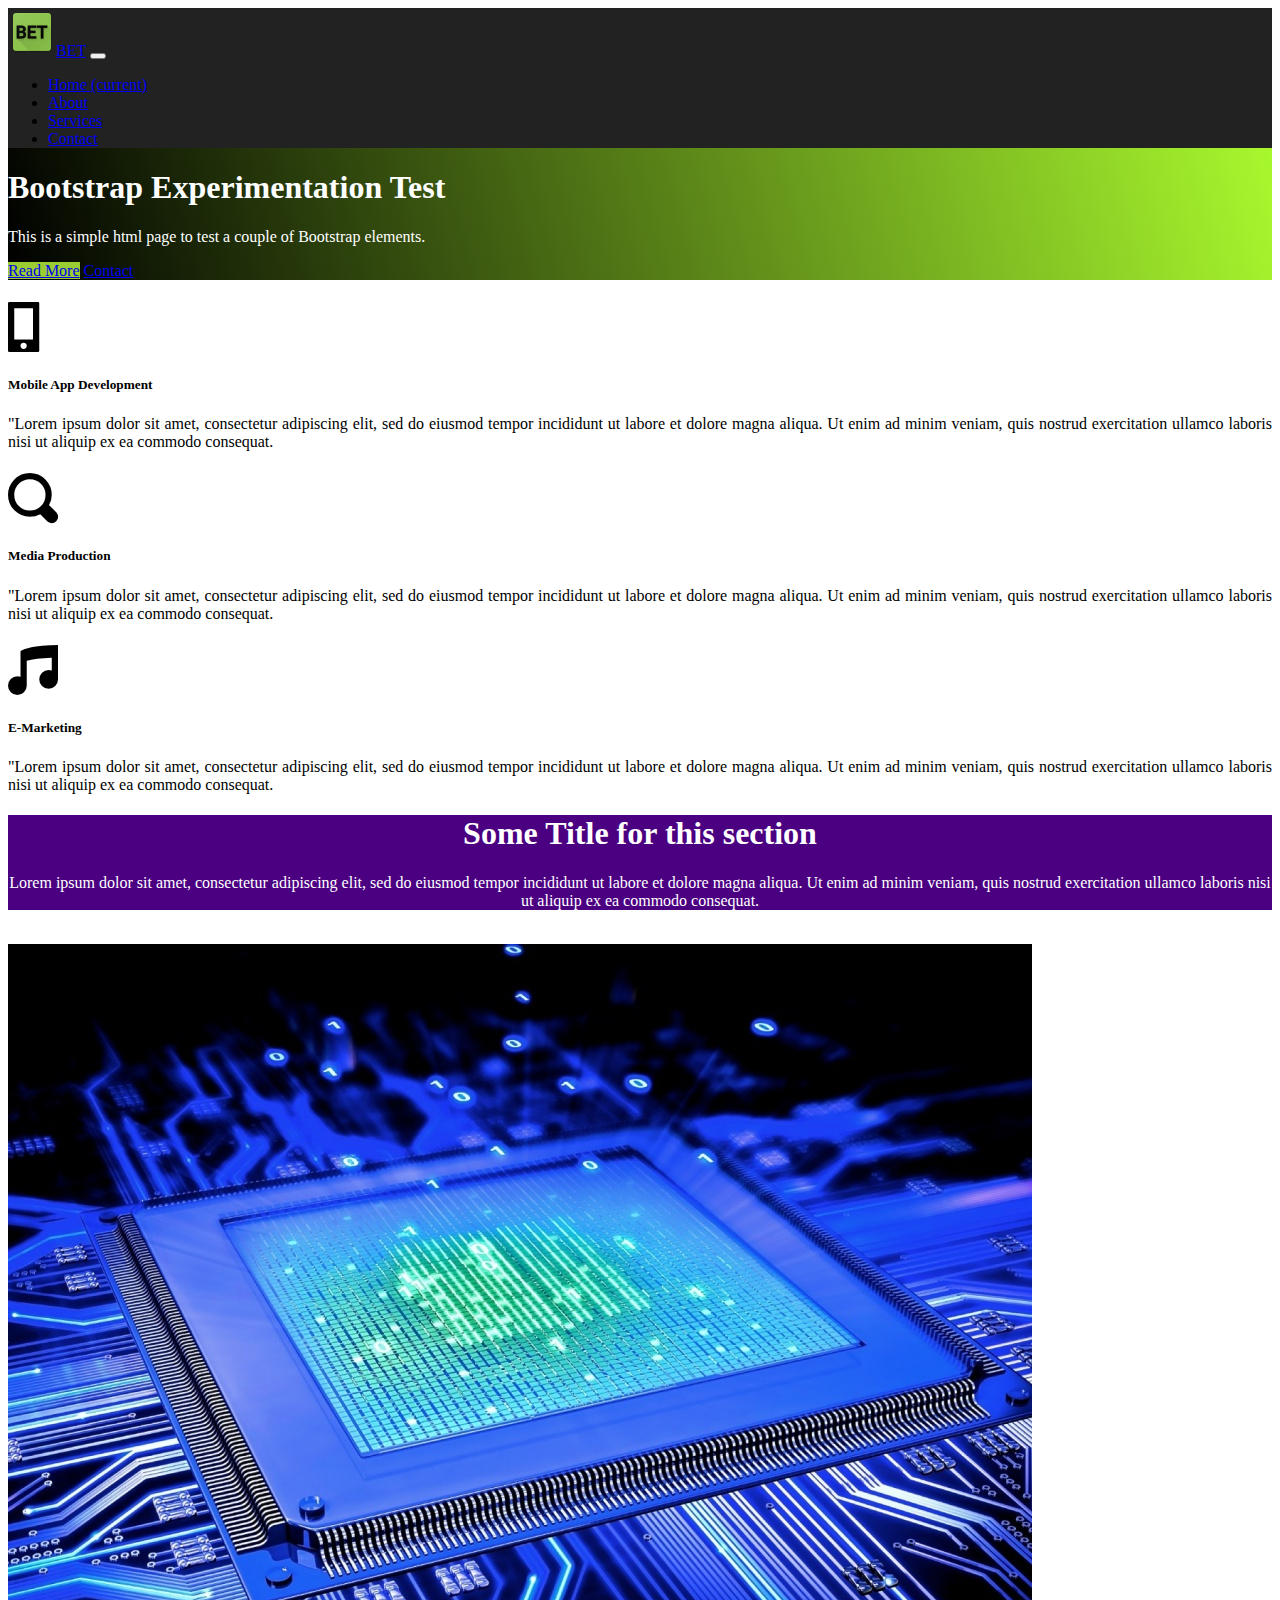
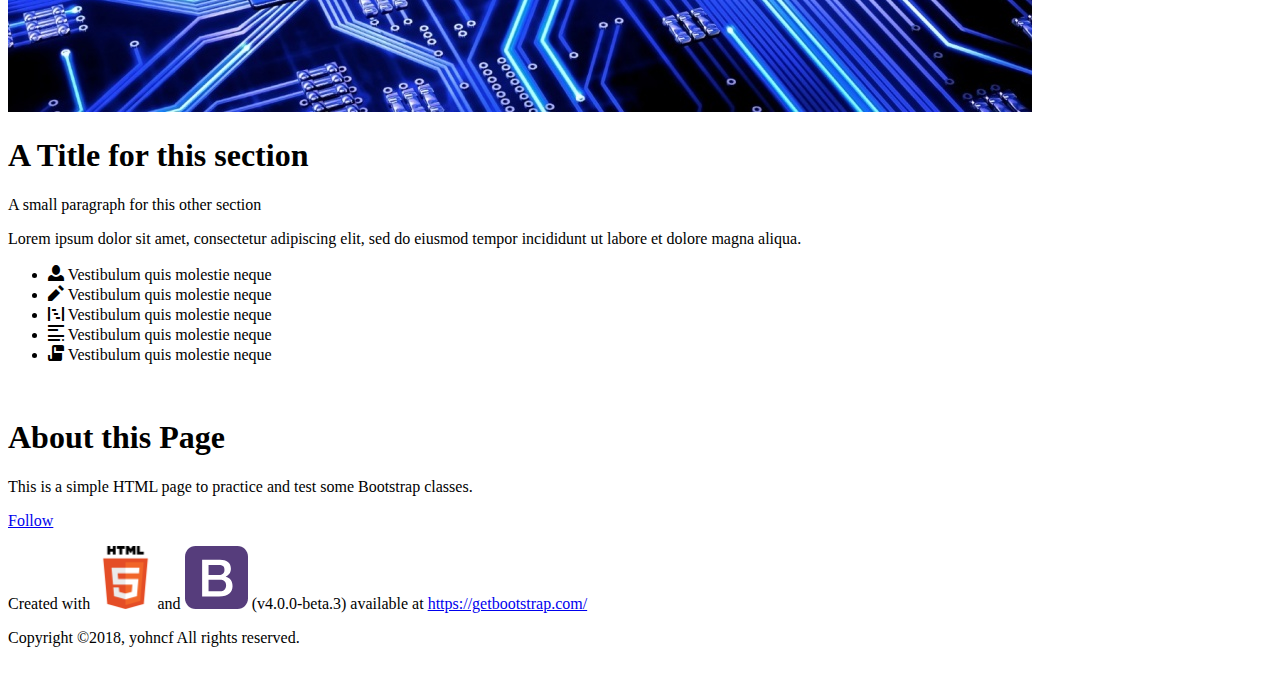
==== BoostrapTest/index.html @ 67f1a07d "Add files via upload" ====
<!DOCTYPE html>
<html lang="en">
<head>
    <meta charset="UTF-8">
    <link rel="stylesheet" href="https://maxcdn.bootstrapcdn.com/bootstrap/4.0.0-beta.3/css/bootstrap.min.css" integrity="sha384-Zug+QiDoJOrZ5t4lssLdxGhVrurbmBWopoEl+M6BdEfwnCJZtKxi1KgxUyJq13dy" crossorigin="anonymous">
    <script src="https://code.jquery.com/jquery-3.2.1.slim.min.js" integrity="sha384-KJ3o2DKtIkvYIK3UENzmM7KCkRr/rE9/Qpg6aAZGJwFDMVNA/GpGFF93hXpG5KkN" crossorigin="anonymous"></script>
    <script src="https://cdnjs.cloudflare.com/ajax/libs/popper.js/1.12.9/umd/popper.min.js" integrity="sha384-ApNbgh9B+Y1QKtv3Rn7W3mgPxhU9K/ScQsAP7hUibX39j7fakFPskvXusvfa0b4Q" crossorigin="anonymous"></script>
    <script src="https://maxcdn.bootstrapcdn.com/bootstrap/4.0.0-beta.3/js/bootstrap.min.js" integrity="sha384-a5N7Y/aK3qNeh15eJKGWxsqtnX/wWdSZSKp+81YjTmS15nvnvxKHuzaWwXHDli+4" crossorigin="anonymous"></script>
    <link rel="stylesheet" type="text/css" href="static/css/style.css">
    <link href="static/css/open-iconic-bootstrap.css" rel="stylesheet">
    <script async defer src="https://buttons.github.io/buttons.js"></script>
    <title>BET</title>

</head>
<body>
    <!--Navbar and Jumbotron-->
    <div id="mainjumbo" class="jumbotron jumbotron-fluid">
        <!--Navbar-->
        <div class="container-fluid darkness fixed-top">
            <nav class=" container navbar navbar-expand-lg navbar-dark darkness">
                <a class="navbar-brand" href="index.html"><img src="static/img/ic_BET.png">BET</a>
                <button class="navbar-toggler" type="button" data-toggle="collapse" data-target="#navbarSupportedContent" aria-controls="navbarSupportedContent" aria-expanded="false" aria-label="Toggle navigation">
                    <span class="navbar-toggler-icon"></span>
                </button>
                <div class="collapse navbar-collapse" id="navbarSupportedContent">
                    <ul class="navbar-nav ml-auto">
                        <li class="nav-item active">
                            <a class="nav-link" href="index.html">Home <span class="sr-only">(current)</span></a>
                        </li>
                        <li class="nav-item">
                            <a class="nav-link" href="about.html">About</a>
                        </li>
                        <li class="nav-item">
                            <a class="nav-link" href="services.html">Services</a>
                        </li>
                        <li class="nav-item">
                            <a class="nav-link" href="contact.html">Contact</a>
                        </li>
                    </ul>
                </div>
            </nav>
        </div>
        <!--Jumbotron image and Buttons-->
        <div class="container">
            <h1 id="pagetitle" class="mt-5 display-2">Bootstrap Experimentation Test</h1>
            <p id="pagesubtitle" class="lead">This is a simple html page to test a couple of Bootstrap elements.</p>
            <p class="mt-5 mb-0">
                <a class="btn btn-primary btn-lg" href="about.html">Read More</a>
                <a class="btn btn-light btn-lg" href="contact.html">Contact</a>
            </p>
        </div>
    </div>
    <!--Content 1st Section-->
    <div class="container">
        <div class="card-deck">
            <div class="col box m-4 card bg-light">
                <span class="oi oi-phone icon" title="phone" aria-hidden="true"></span>
                <div class="card-body justify-content-center    ">
                    <h5 class="card-title">Mobile App Development</h5>
                    <p class="card-text">"Lorem ipsum dolor sit amet, consectetur adipiscing elit, sed do eiusmod tempor
                        incididunt ut labore et dolore magna aliqua. Ut enim ad minim veniam, quis nostrud exercitation
                        ullamco laboris nisi ut aliquip ex ea commodo consequat.</p>
                </div>
            </div>
            <div class="col box m-4 card bg-light">
                <span class="oi oi-magnifying-glass icon" title="magnifying-glass" aria-hidden="true"></span>
                <div class="card-body justify-content-center    ">
                    <h5 class="card-title">Media Production</h5>
                    <p class="card-text">"Lorem ipsum dolor sit amet, consectetur adipiscing elit, sed do eiusmod tempor
                        incididunt ut labore et dolore magna aliqua. Ut enim ad minim veniam, quis nostrud exercitation
                        ullamco laboris nisi ut aliquip ex ea commodo consequat.</p>
                </div>
            </div>
            <div class="col box m-4 card bg-light">
                <span class="oi oi-musical-note icon" title="musical-note" aria-hidden="true"></span>
                <div class="card-body">
                    <h5 class="card-title">E-Marketing</h5>
                    <p class="card-text">"Lorem ipsum dolor sit amet, consectetur adipiscing elit, sed do eiusmod tempor
                        incididunt ut labore et dolore magna aliqua. Ut enim ad minim veniam, quis nostrud exercitation
                        ullamco laboris nisi ut aliquip ex ea commodo consequat.</p>
                </div>
            </div>
        </div>
    </div>
    <!--Content 2nd Section -->
    <div class="container-fluid section-2">
        <div class="container p-5">
            <h1 class="display-3">Some Title for this section</h1>
            <p>Lorem ipsum dolor sit amet, consectetur adipiscing elit, sed do eiusmod tempor
                incididunt ut labore et dolore magna aliqua. Ut enim ad minim veniam, quis nostrud exercitation
                ullamco laboris nisi ut aliquip ex ea commodo consequat.</p>
        </div>
    </div>
    <br>
    <!--Content 3rd Section-->
    <div class="container">
        <div class="row">
            <div class="col-6">
                <img src="static/img/hightech.jpg" class="mw-100">
            </div>
            <div class="col">
                <h1>A Title for this section</h1>
                <p>A small paragraph for this other section</p>
                <p>Lorem ipsum dolor sit amet, consectetur adipiscing elit, sed do eiusmod tempor
                    incididunt ut labore et dolore magna aliqua.</p>
                <ul class="list-group">
                    <li class="list-group-item list-group-item-action"> <span class="oi oi-person" title="person"
                                                       aria-hidden="true"></span> Vestibulum quis molestie neque</li>
                    <li class="list-group-item list-group-item-action active"> <span class="oi oi-pencil" title="pencil"
                                                       aria-hidden="true"></span> Vestibulum quis molestie neque</li>
                    <li class="list-group-item list-group-item-action"> <span class="oi oi-project" title="project"
                                                       aria-hidden="true"></span> Vestibulum quis molestie neque</li>
                    <li class="list-group-item list-group-item-action disabled"> <span class="oi oi-copywriting" title="copywriting"
                                                       aria-hidden="true"></span> Vestibulum quis molestie neque</li>
                    <li class="list-group-item list-group-item-action"> <span class="oi oi-script" title="script  "
                                                       aria-hidden="true"></span> Vestibulum quis molestie neque</li>
                </ul>
            </div>
        </div>
    </div>
    <br>
    <!--Footer-->
    <div class="container-fluid blockquote-footer bg-dark">
        <div class="container">
            <div class="row align-items-center">
                <div class="col-4">
                    <h1>About this Page</h1>
                    <p>This is a simple HTML page to practice and test some Bootstrap classes.</p>
                    <a class="github-button" href="https://github.com/yohncf" data-size="large" aria-label="Follow @yohncf on GitHub">Follow</a>
                </div>
                <div class="col-8 ">
                    <p class="text-right">Created with <img src="static/img/HTML5_logo.png" class="f-icon">and
                        <img src="static/img/bootstrap-solid.svg" class="f-icon"> (v4.0.0-beta.3) <span class="text-muted">available at </span>
                        <a href="https://getbootstrap.com/" class="badge badge-pill badge-dark">https://getbootstrap.com/</a></p>
                </div>
            </div>
        </div>
        <div class="container">
            <p class="text-center text-nowrap">Copyright &copy;2018, yohncf All rights reserved.</p>
        </div>
        <br>
    </div>
</body>
</html>
---- BoostrapTest/static/css/style.css ----
.btn-primary{
    background: yellowgreen;
    border: yellowgreen;
}
.btn-primary:hover{
    background: purple;
    border: purple;
}
#mainjumbo{
    background: linear-gradient(75deg, black, greenyellow);
    background-size: contain;
    background-repeat: no-repeat;
}
#pagetitle{
    color: white;
}
#pagesubtitle{
    color: white;
}
.darkness{
    background: #222222 !important;
}
li a:hover{
    color: white;
    border-bottom: greenyellow solid;
}
.box{
    text-align: justify;
}
.icon{
    text-align: center;
    font-size: 50px;
    margin-top: 5px;
}
.section-2{
    background: indigo;
    color: white;
    text-align: center;
}
.f-icon{
    width: 5%;
}
.actitle{
    color: #222222;
}
.actitle:hover{
    color: purple;
    font-style: normal;
    text-decoration: none;
}
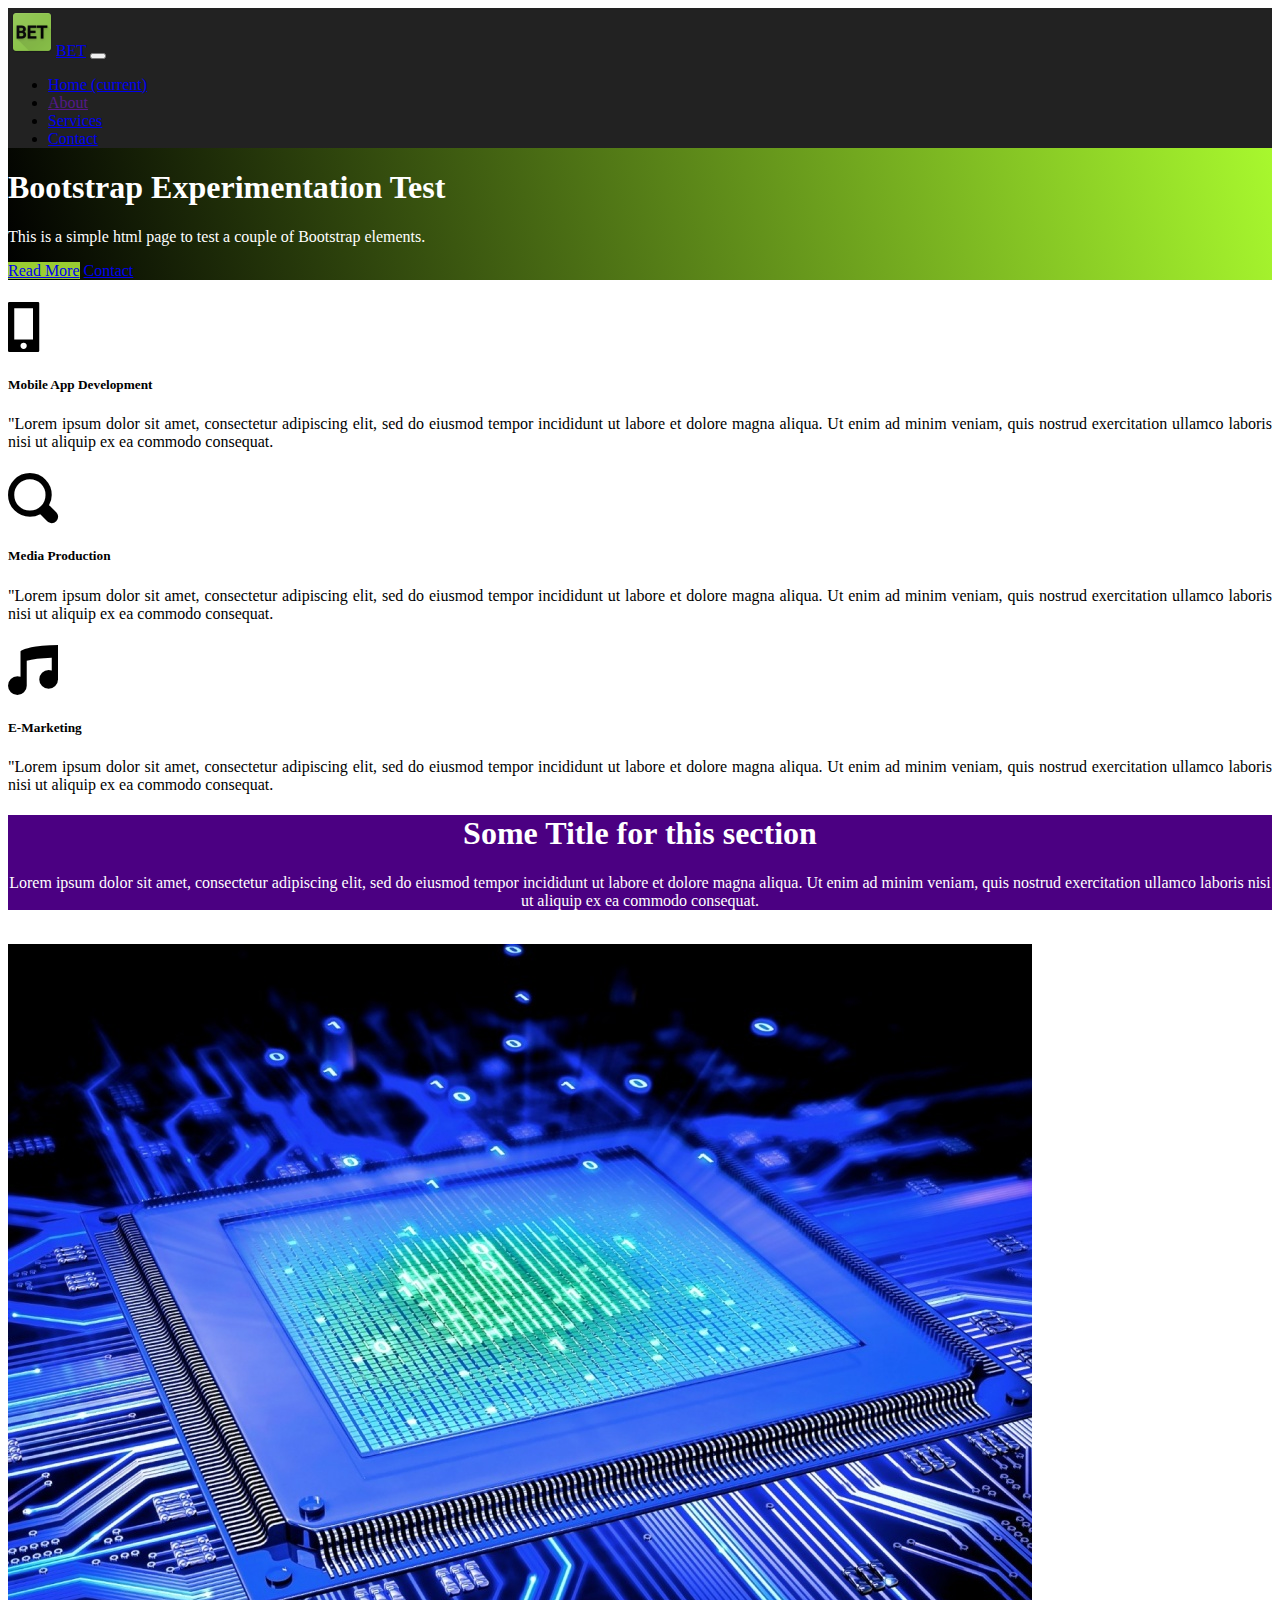
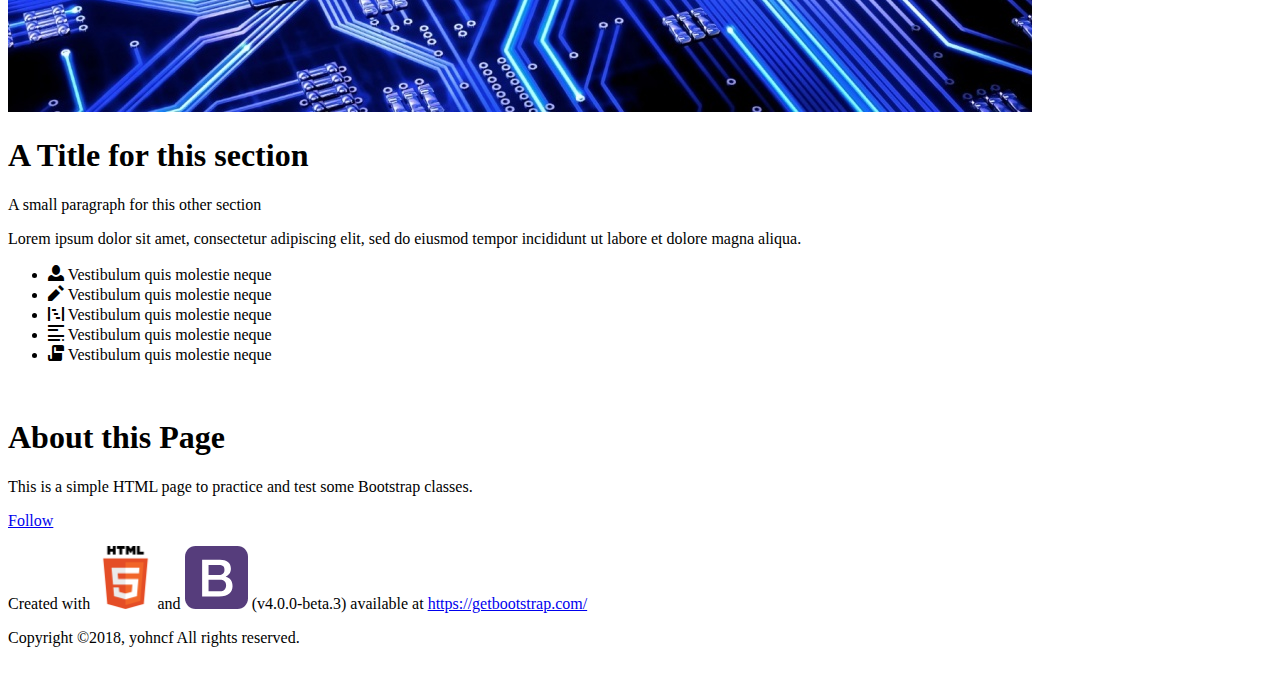
==== commit 9e65fba6: "test1 failed" ====
--- a/BoostrapTest/index.html
+++ b/BoostrapTest/index.html
@@ -8,6 +8,7 @@
     <script src="https://maxcdn.bootstrapcdn.com/bootstrap/4.0.0-beta.3/js/bootstrap.min.js" integrity="sha384-a5N7Y/aK3qNeh15eJKGWxsqtnX/wWdSZSKp+81YjTmS15nvnvxKHuzaWwXHDli+4" crossorigin="anonymous"></script>
     <link rel="stylesheet" type="text/css" href="static/css/style.css">
     <link href="static/css/open-iconic-bootstrap.css" rel="stylesheet">
+    <script src="https://code.jquery.com/jquery-3.3.1.js" integrity="sha256-2Kok7MbOyxpgUVvAk/HJ2jigOSYS2auK4Pfzbm7uH60=" crossorigin="anonymous"></script>
     <script async defer src="https://buttons.github.io/buttons.js"></script>
     <title>BET</title>
 
@@ -28,7 +29,7 @@
                             <a class="nav-link" href="index.html">Home <span class="sr-only">(current)</span></a>
                         </li>
                         <li class="nav-item">
-                            <a class="nav-link" href="about.html">About</a>
+                            <a id="menuAbout" class="nav-link" href="">About</a>
                         </li>
                         <li class="nav-item">
                             <a class="nav-link" href="services.html">Services</a>
@@ -51,7 +52,7 @@
         </div>
     </div>
     <!--Content 1st Section-->
-    <div class="container">
+    <div id="mainContent" class="container">
         <div class="card-deck">
             <div class="col box m-4 card bg-light">
                 <span class="oi oi-phone icon" title="phone" aria-hidden="true"></span>
